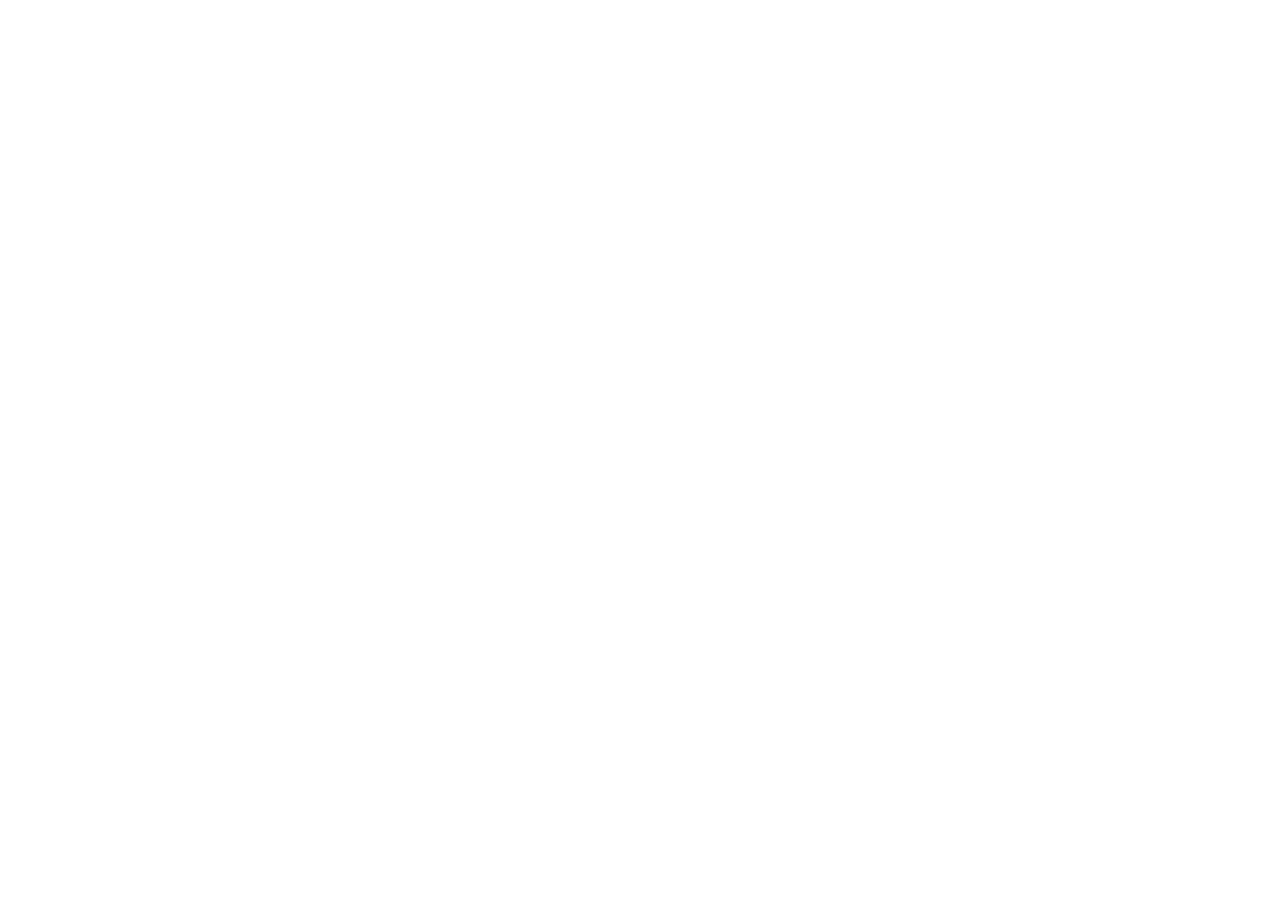
==== src/main/resources/templates/common.html @ 78b196bb "Bootstrap5追加・htmlを共通化" ====
<!DOCTYPE html>
<html xmlns:th="http://www.thymeleaf.org">
<head th:fragment="meta_header(title,links,scripts)">
    <title th:text="${title}"></title>
    <meta charset="UTF-8">
    <meta name="viewport" content="width=device-width, initial-scale=1" />
    <!-- jQuery -->
    <script src="/webjars/jquery/3.6.1/jquery.min.js"></script>
    <link rel="stylesheet" href="https://cdnjs.cloudflare.com/ajax/libs/jqueryui/1.12.1/themes/base/jquery-ui.min.css">
    <script src="https://cdnjs.cloudflare.com/ajax/libs/jqueryui/1.12.1/jquery-ui.min.js"></script>
    <!-- Bootstrap -->
    <link href="https://cdn.jsdelivr.net/npm/bootstrap@5.2.2/dist/css/bootstrap.min.css" rel="stylesheet" integrity="sha384-Zenh87qX5JnK2Jl0vWa8Ck2rdkQ2Bzep5IDxbcnCeuOxjzrPF/et3URy9Bv1WTRi" crossorigin="anonymous">
    <script src="https://cdn.jsdelivr.net/npm/bootstrap@5.2.2/dist/js/bootstrap.bundle.min.js" integrity="sha384-OERcA2EqjJCMA+/3y+gxIOqMEjwtxJY7qPCqsdltbNJuaOe923+mo//f6V8Qbsw3" crossorigin="anonymous"></script>
    <!-- 各画面で読み込むCSS/JS -->
    <th:block th:replace="${links} ?: _" />
    <th:block th:replace="${scripts} ?: _" />
</head>
<body>
</body>
</html>
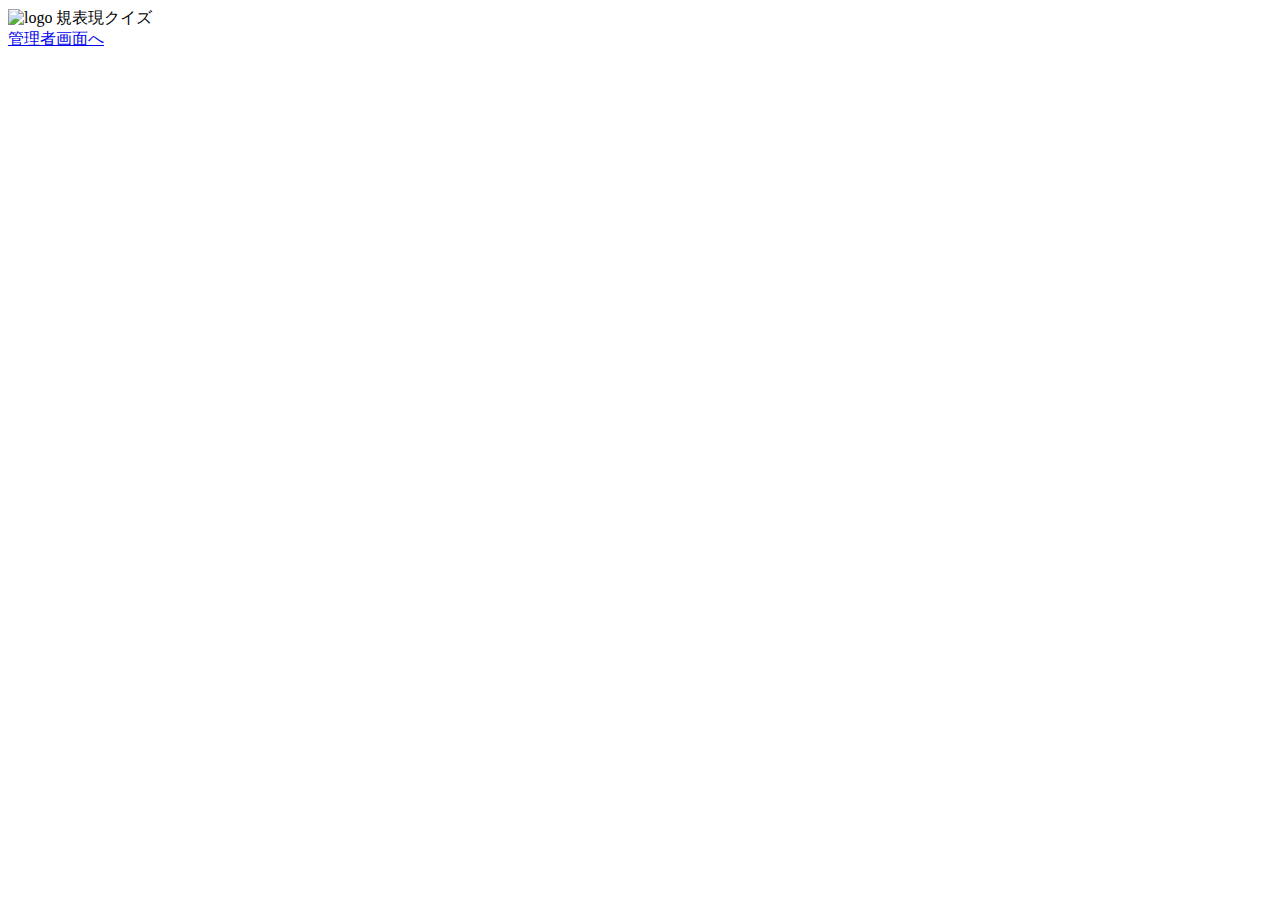
==== commit b58b3814: "レイアウト追加" ====
--- a/src/main/resources/templates/common.html
+++ b/src/main/resources/templates/common.html
@@ -11,10 +11,26 @@
     <!-- Bootstrap -->
     <link href="https://cdn.jsdelivr.net/npm/bootstrap@5.2.2/dist/css/bootstrap.min.css" rel="stylesheet" integrity="sha384-Zenh87qX5JnK2Jl0vWa8Ck2rdkQ2Bzep5IDxbcnCeuOxjzrPF/et3URy9Bv1WTRi" crossorigin="anonymous">
     <script src="https://cdn.jsdelivr.net/npm/bootstrap@5.2.2/dist/js/bootstrap.bundle.min.js" integrity="sha384-OERcA2EqjJCMA+/3y+gxIOqMEjwtxJY7qPCqsdltbNJuaOe923+mo//f6V8Qbsw3" crossorigin="anonymous"></script>
+    <!-- CSS -->
+    <link th:href="@{/css/common.css}" rel="stylesheet">
     <!-- 各画面で読み込むCSS/JS -->
     <th:block th:replace="${links} ?: _" />
     <th:block th:replace="${scripts} ?: _" />
 </head>
 <body>
+<header>
+    <div class="header-container">
+        <div class="d-flex align-items-center">
+            <img src="/img/logo.png" height="120" width="120" alt="logo" class="ms-5 me-2">
+            <span class="logo fw-bold">規表現クイズ</span>
+        </div>
+    </div>
+</header>
+
+<footer class="fixed-bottom">
+    <div class="d-flex justify-content-end p-4">
+        <a href="./admin/index">管理者画面へ</a>
+    </div>
+</footer>
 </body>
 </html>
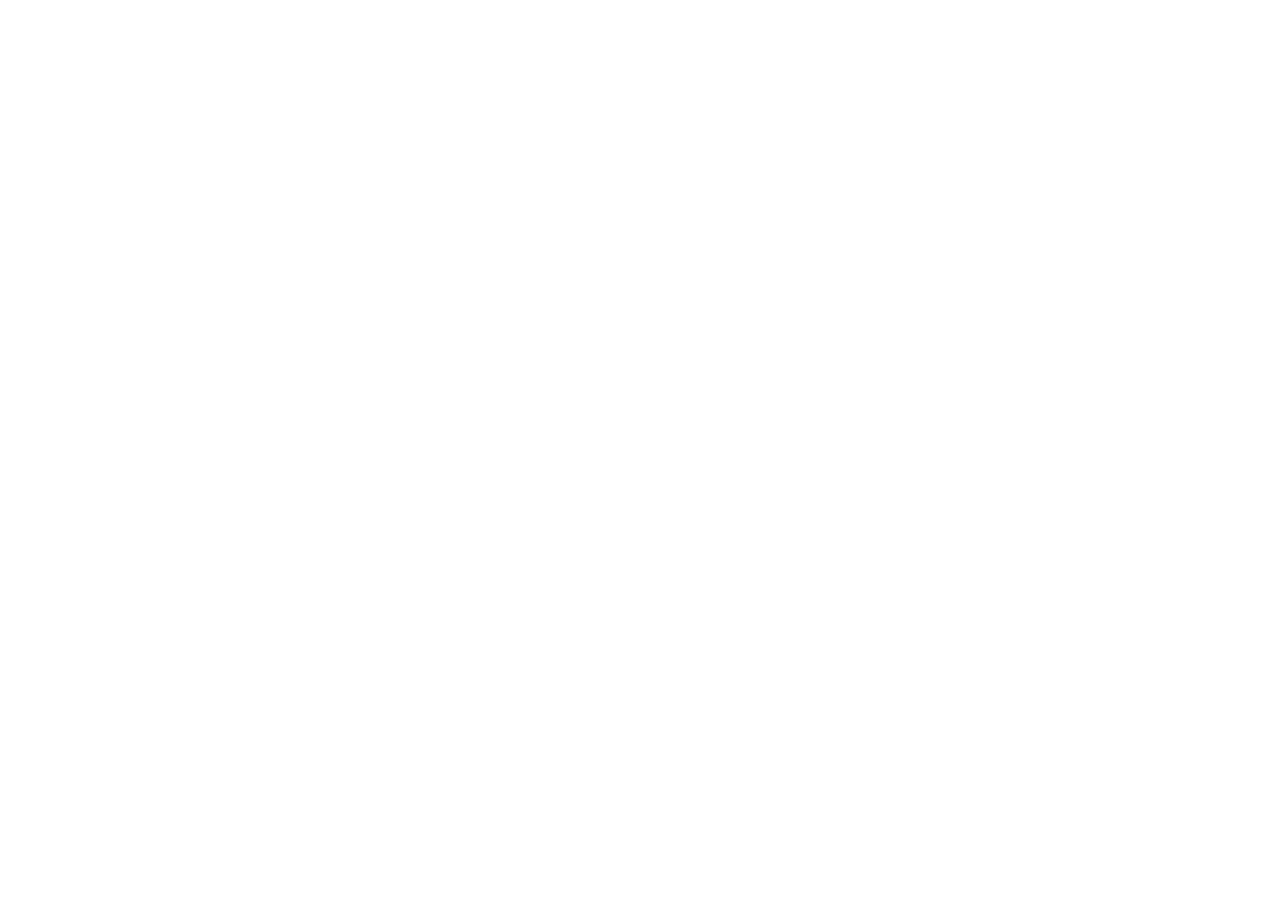
==== commit c2beb13b: "管理者画面の修正" ====
--- a/src/main/resources/templates/common.html
+++ b/src/main/resources/templates/common.html
@@ -11,26 +11,16 @@
     <!-- Bootstrap -->
     <link href="https://cdn.jsdelivr.net/npm/bootstrap@5.2.2/dist/css/bootstrap.min.css" rel="stylesheet" integrity="sha384-Zenh87qX5JnK2Jl0vWa8Ck2rdkQ2Bzep5IDxbcnCeuOxjzrPF/et3URy9Bv1WTRi" crossorigin="anonymous">
     <script src="https://cdn.jsdelivr.net/npm/bootstrap@5.2.2/dist/js/bootstrap.bundle.min.js" integrity="sha384-OERcA2EqjJCMA+/3y+gxIOqMEjwtxJY7qPCqsdltbNJuaOe923+mo//f6V8Qbsw3" crossorigin="anonymous"></script>
-    <!-- CSS -->
-    <link th:href="@{/css/common.css}" rel="stylesheet">
+	<!-- Google Font :Kiwi Maru-->
+	<link rel="preconnect" href="https://fonts.googleapis.com">
+	<link rel="preconnect" href="https://fonts.gstatic.com" crossorigin>
+	<link href="https://fonts.googleapis.com/css2?family=Kiwi+Maru:wght@300;400;500&display=swap" rel="stylesheet">
+	<!-- 共通css -->
+	<link th:href="@{/css/common.css}" rel="stylesheet">
     <!-- 各画面で読み込むCSS/JS -->
     <th:block th:replace="${links} ?: _" />
     <th:block th:replace="${scripts} ?: _" />
 </head>
 <body>
-<header>
-    <div class="header-container">
-        <div class="d-flex align-items-center">
-            <img src="/img/logo.png" height="120" width="120" alt="logo" class="ms-5 me-2">
-            <span class="logo fw-bold">規表現クイズ</span>
-        </div>
-    </div>
-</header>
-
-<footer class="fixed-bottom">
-    <div class="d-flex justify-content-end p-4">
-        <a href="./admin/index">管理者画面へ</a>
-    </div>
-</footer>
 </body>
 </html>
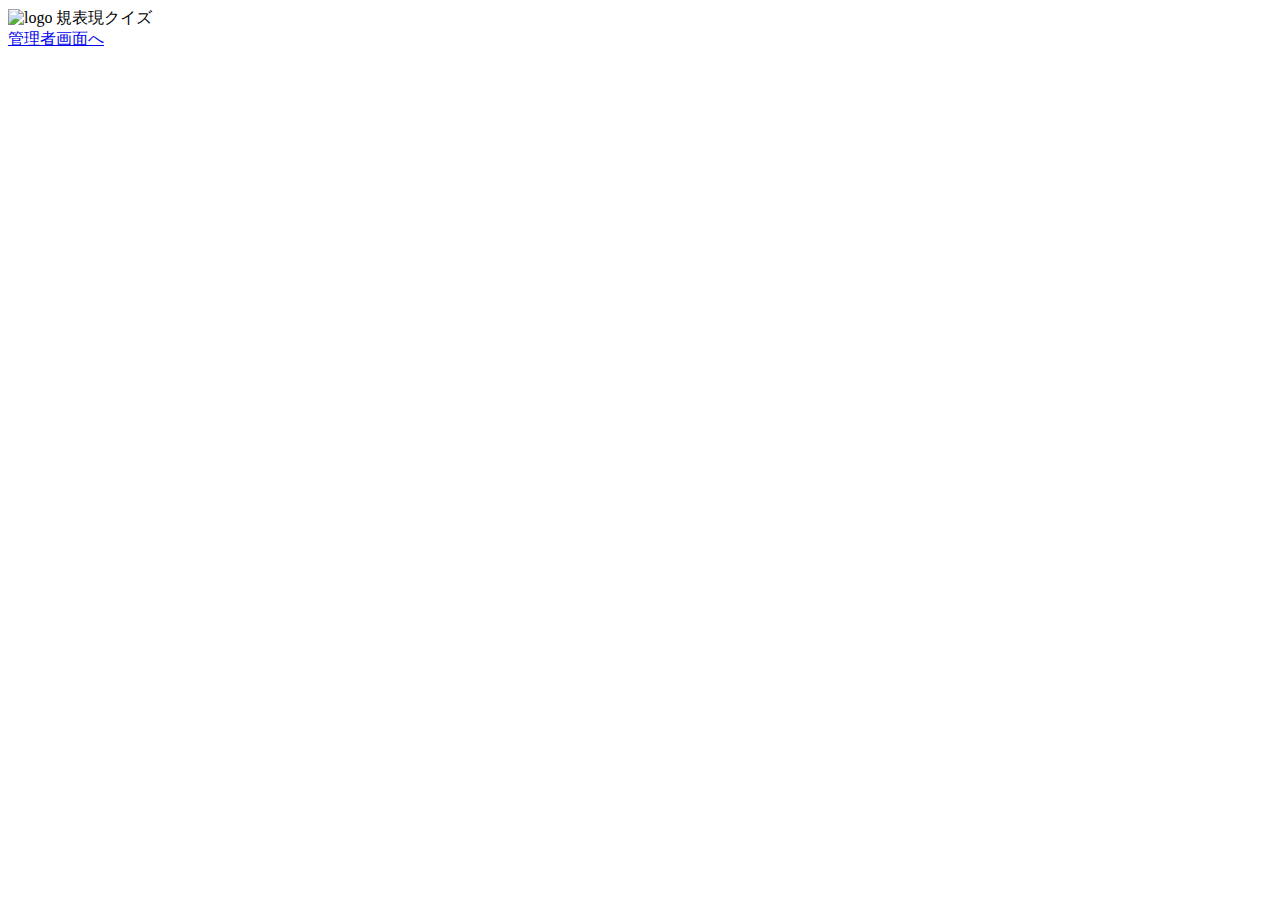
==== commit d5a8f243: "Merge branch 'master' into feature-layout" ====
--- a/src/main/resources/templates/common.html
+++ b/src/main/resources/templates/common.html
@@ -15,12 +15,26 @@
 	<link rel="preconnect" href="https://fonts.googleapis.com">
 	<link rel="preconnect" href="https://fonts.gstatic.com" crossorigin>
 	<link href="https://fonts.googleapis.com/css2?family=Kiwi+Maru:wght@300;400;500&display=swap" rel="stylesheet">
-	<!-- 共通css -->
-	<link th:href="@{/css/common.css}" rel="stylesheet">
+    <!-- CSS -->
+    <link th:href="@{/css/common.css}" rel="stylesheet">
     <!-- 各画面で読み込むCSS/JS -->
     <th:block th:replace="${links} ?: _" />
     <th:block th:replace="${scripts} ?: _" />
 </head>
 <body>
+<header>
+    <div class="header-container">
+        <div class="d-flex align-items-center">
+            <img src="/img/logo.png" height="120" width="120" alt="logo" class="ms-5 me-2">
+            <span class="logo fw-bold">規表現クイズ</span>
+        </div>
+    </div>
+</header>
+
+<footer class="fixed-bottom">
+    <div class="d-flex justify-content-end p-4">
+        <a href="./admin/index">管理者画面へ</a>
+    </div>
+</footer>
 </body>
 </html>
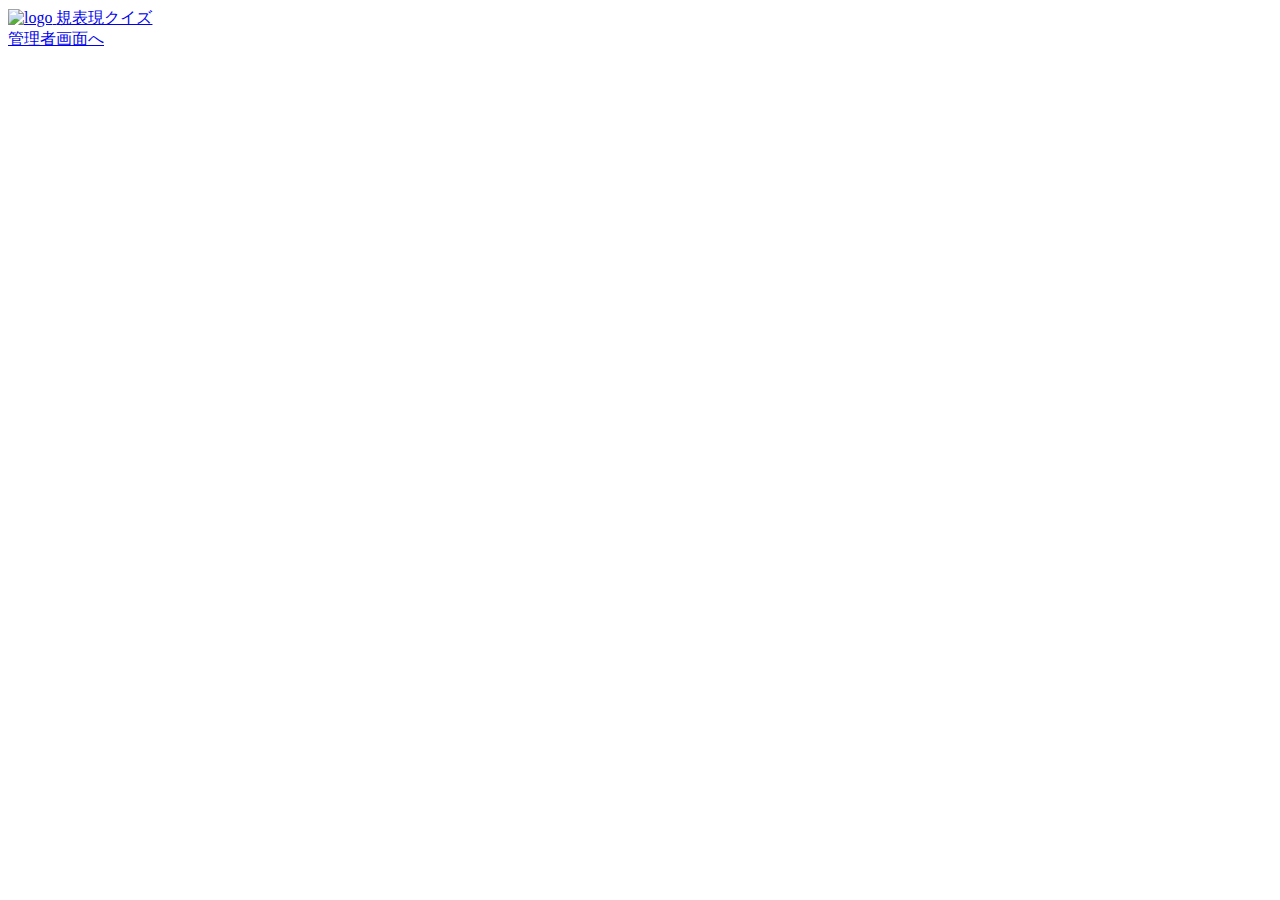
==== commit fcf25c3e: "答え合わせ後の回答表示、ロゴにリンク追加" ====
--- a/src/main/resources/templates/common.html
+++ b/src/main/resources/templates/common.html
@@ -11,10 +11,10 @@
     <!-- Bootstrap -->
     <link href="https://cdn.jsdelivr.net/npm/bootstrap@5.2.2/dist/css/bootstrap.min.css" rel="stylesheet" integrity="sha384-Zenh87qX5JnK2Jl0vWa8Ck2rdkQ2Bzep5IDxbcnCeuOxjzrPF/et3URy9Bv1WTRi" crossorigin="anonymous">
     <script src="https://cdn.jsdelivr.net/npm/bootstrap@5.2.2/dist/js/bootstrap.bundle.min.js" integrity="sha384-OERcA2EqjJCMA+/3y+gxIOqMEjwtxJY7qPCqsdltbNJuaOe923+mo//f6V8Qbsw3" crossorigin="anonymous"></script>
-	<!-- Google Font :Kiwi Maru-->
-	<link rel="preconnect" href="https://fonts.googleapis.com">
-	<link rel="preconnect" href="https://fonts.gstatic.com" crossorigin>
-	<link href="https://fonts.googleapis.com/css2?family=Kiwi+Maru:wght@300;400;500&display=swap" rel="stylesheet">
+    <!-- Google Font :Kiwi Maru-->
+    <link rel="preconnect" href="https://fonts.googleapis.com">
+    <link rel="preconnect" href="https://fonts.gstatic.com" crossorigin>
+    <link href="https://fonts.googleapis.com/css2?family=Kiwi+Maru:wght@300;400;500&display=swap" rel="stylesheet">
     <!-- CSS -->
     <link th:href="@{/css/common.css}" rel="stylesheet">
     <!-- 各画面で読み込むCSS/JS -->
@@ -23,10 +23,12 @@
 </head>
 <body>
 <header>
-    <div class="header-container">
+    <div class="header-container shadow">
         <div class="d-flex align-items-center">
-            <img src="/img/logo.png" height="120" width="120" alt="logo" class="ms-5 me-2">
-            <span class="logo fw-bold">規表現クイズ</span>
+            <a href="./top">
+                <img src="/img/logo.png" height="120" width="120" alt="logo" class="ms-5">
+                <span class="logo fw-bold">規表現クイズ</span>
+            </a>
         </div>
     </div>
 </header>
